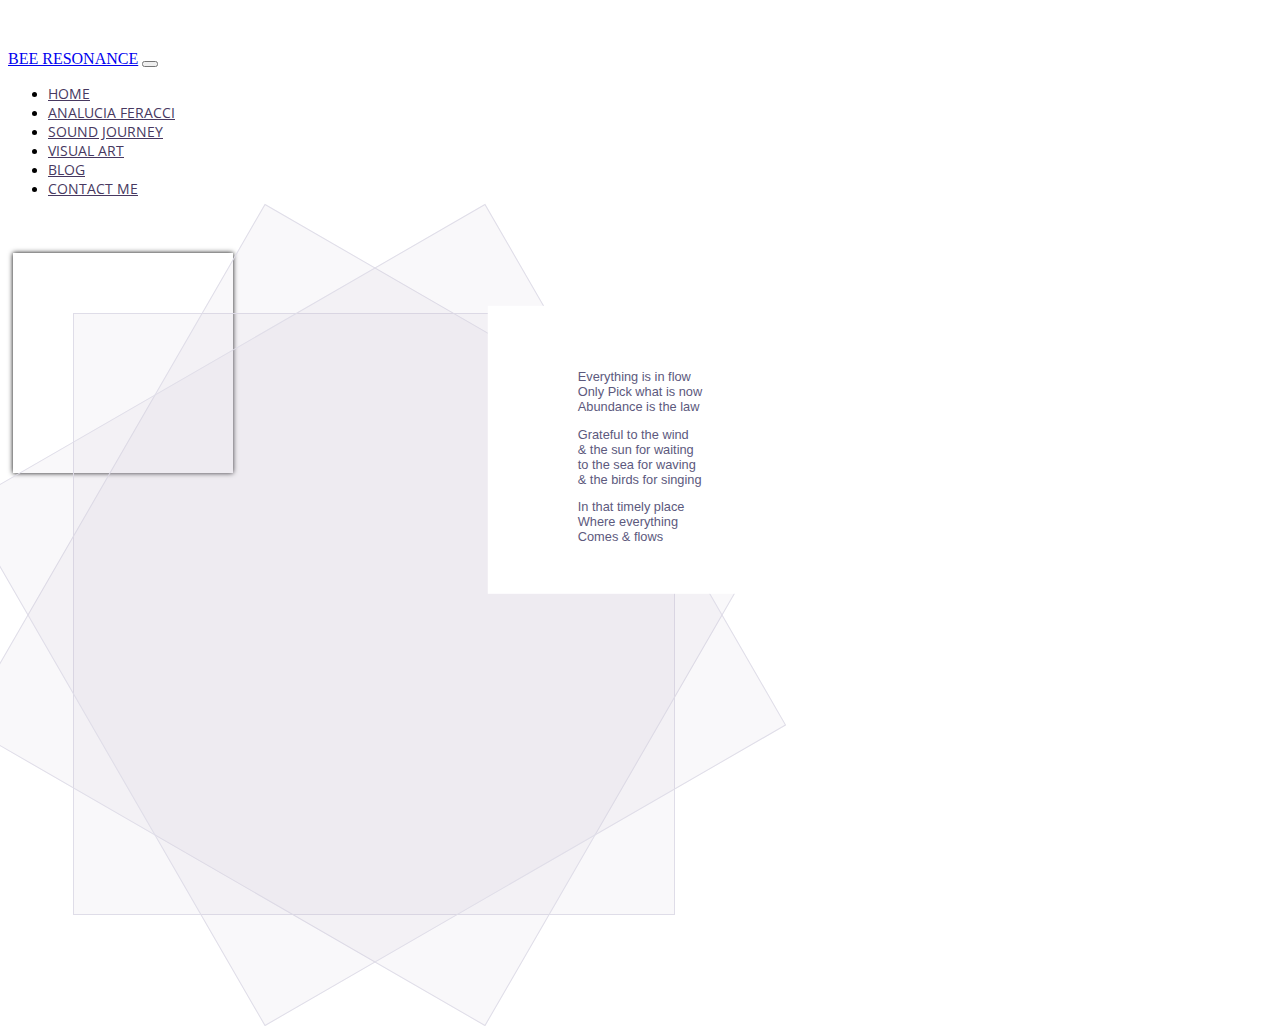
==== html/index.html @ 19198764 "v1.2" ====
<!DOCTYPE html>
<html lang="en">
<head>
  <meta charset="UTF-8">
  <meta name="description" content="???">
  <meta name="keywords" content="???">
  <meta name="author" content="???">
  <meta name="viewport" content="width=device-width, initial-scale=1.0">
  <title>Analucia Feracci</title>
  <script src="https://ajax.googleapis.com/ajax/libs/jquery/3.3.1/jquery.min.js "></script>
  <script type="text/javascript" src="script.js"></script>
  <script src="https://stackpath.bootstrapcdn.com/bootstrap/4.1.1/js/bootstrap.min.js" integrity="sha384-smHYKdLADwkXOn1EmN1qk/HfnUcbVRZyYmZ4qpPea6sjB/pTJ0euyQp0Mk8ck+5T" crossorigin="anonymous"></script>
  <link rel="stylesheet" type="text/css" href="../style.css">
  <link rel="stylesheet" href="https://stackpath.bootstrapcdn.com/bootstrap/4.1.1/css/bootstrap.min.css" integrity="sha384-WskhaSGFgHYWDcbwN70/dfYBj47jz9qbsMId/iRN3ewGhXQFZCSftd1LZCfmhktB" crossorigin="anonymous">
  <link rel="stylesheet" href="https://fonts.googleapis.com/css?family=Open+Sans|Tajawal">
  <link rel="stylesheet" href="https://maxcdn.bootstrapcdn.com/font-awesome/4.4.0/css/font-awesome.min.css">
</head>

<body>
  <header>
    <nav class="navbar navbar-expand-lg navbar-light">
      <div class="container">
        <a class="navbar-brand" href="index.html">Bee Resonance</a>
        <button class="navbar-toggler" type="button" data-toggle="collapse" data-target="#navbarSupportedContent" aria-controls="navbarSupportedContent" aria-expanded="false" aria-label="Toggle navigation">
          <span class="navbar-toggler-icon"></span>
        </button>

        <div class="collapse navbar-collapse" id="navbarSupportedContent">
          <ul class="navbar-nav ml-auto">
            <li class="nav-item active">
              <a class="nav-link" href="index.html">Home<span class="sr-only">(current)</span></a>
            </li>
            <li class="nav-item">
              <a class="nav-link" href="#">Analucia Feracci</a>
            </li>
            <li class="nav-item">
              <a class="nav-link" href="#">Sound Journey</a>
            </li>
            <li class="nav-item">
              <a class="nav-link" href="#">Visual Art</a>
            </li>
            <li class="nav-item">
              <a class="nav-link" href="#">Blog</a>
            </li>
            <li class="nav-item">
              <a class="nav-link" href="#">Contact Me</a>
            </li>
          </ul>
        </div>
      </div>
    </nav>
  </header>

<figure>
  <div class="container-fluid">

    </div>

    <div class="">
      <div id="main-text">
        <p>Everything is in flow<br>
        Only Pick what is now<br>
        Abundance is the law</p>

        <p>Grateful to the wind<br>
        & the sun for waiting<br>
        to the sea for waving<br>
        & the birds for singing</p>

        <p>In that timely place<br>
        Where everything<br>
        Comes & flows</p>
      </div>
    </div>
  </div>
</figure>


<div id="shapes">
    <div class="frame">
      <div class="star12"></div>
    </div>
</body>
---- style.css ----
body {
  overflow-x: hidden;
  height: 100%;
}

.navbar {
  z-index: 1;
  background-color: transparent;
  margin: 50px 0 !important;
}

.navbar-brand {
  text-transform: uppercase;
}

.nav-item a {
  text-transform: uppercase;
  font-family: 'Open Sans', sans-serif !important;
  font-size: .9em;
  color: rgba(71, 56, 96, 1)!important;
}

.nav-item a:hover {
  color: rgba(122, 119, 166, 1) !important;
}

figure .container {
  text-overflow: ellipsis;
  position: relative;
  text-align: center;
  white-space: nowrap;
}

#main-text {
  padding: 50px 90px;
  background-color: rgba(255, 255, 255, 1);
  position: absolute;
  top: 50%;
  left: 50%;
  z-index: 200;
  transform: translate(-50%, -50%);

}

p {
  font-family: 'helvetica', sans-serif !important;
  color: rgba(92, 89, 125, 1) !important;
  font-size: .8em;
}

p:last-child {
  margin-bottom: 0px !important;
}

/* CSS */

figure {

}

#shapes {

}

.frame {
  background: #fff;
  width: 100px;
  height: 100px;
	padding: 60px;
	float: left;
	display: inline;
	margin: 5px;
	box-shadow: 0 0 5px #000;
}


.star12 {
	background-color: rgba(192, 187, 208, .1);
	width: 600px;
	height: 600px;
	border: solid 1px rgba(223, 221, 232, 1);
	position: relative;
}

.star12:before {
	content: "";
	background-color: rgba(192, 187, 208, .1);
	width: 600px;
	height: 600px;
	border: solid 1px rgba(223, 221, 232, 1);
	position: absolute;
	transform: rotate(30deg);
}

.star12:after {
	content: "";
	background-color: rgba(192, 187, 208, .1);
	width: 600px;
	height: 600px;
	border: solid 1px rgba(223, 221, 232, 1);
	position: absolute;
	transform: rotate(60deg);
}

/*
og bg: 206, 204, 232
og font: 71, 66, 130
*/
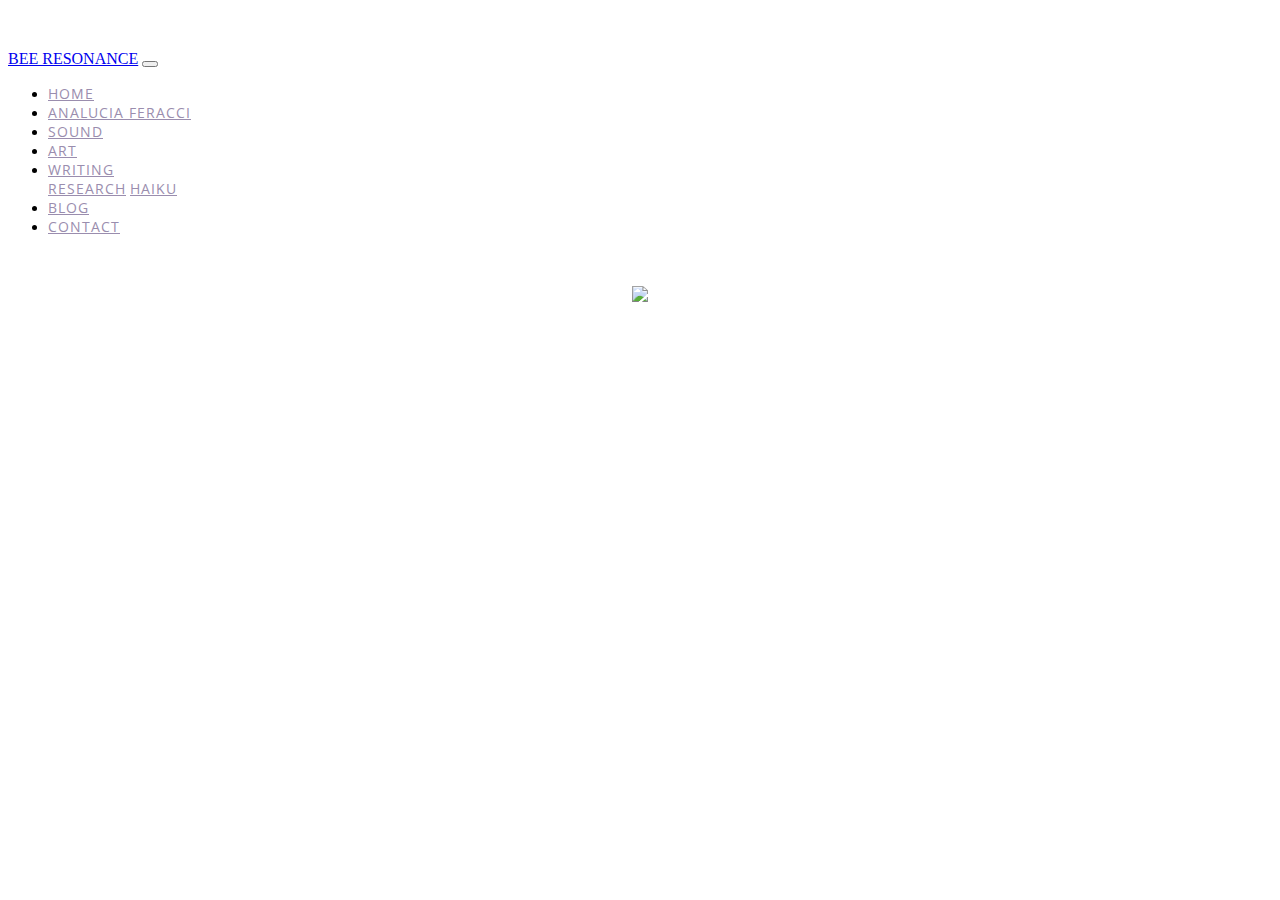
==== commit f76c4bfb: "v1" ====
--- a/html/index.html
+++ b/html/index.html
@@ -34,16 +34,25 @@
               <a class="nav-link" href="#">Analucia Feracci</a>
             </li>
             <li class="nav-item">
-              <a class="nav-link" href="#">Sound Journey</a>
+              <a class="nav-link" href="#">Sound</a>
             </li>
             <li class="nav-item">
-              <a class="nav-link" href="#">Visual Art</a>
+              <a class="nav-link" href="#">Art</a>
+            </li>
+            <li class="nav-item dropdown">
+              <a class="nav-link dropdown-toggle" href="#" id="navbarDropdownMenuLink" data-toggle="dropdown" aria-haspopup="true" aria-expanded="false">
+                Writing
+              </a>
+              <div class="dropdown-menu" aria-labelledby="navbarDropdownMenuLink">
+                <a class="dropdown-item" href="#">Research</a>
+                <a class="dropdown-item" href="#">Haiku</a>
+              </div>
             </li>
             <li class="nav-item">
               <a class="nav-link" href="#">Blog</a>
             </li>
             <li class="nav-item">
-              <a class="nav-link" href="#">Contact Me</a>
+              <a class="nav-link" href="#">Contact</a>
             </li>
           </ul>
         </div>
@@ -51,15 +60,14 @@
     </nav>
   </header>
 
-<figure>
-  <div class="container-fluid">
-
+  <figure>
+    <div class="container">
+      <a href="#"><img src="../media/five.jpg"></a>
     </div>
 
-    <div class="">
-      <div id="main-text">
+      <!--<div id="main-text">
         <p>Everything is in flow<br>
-        Only Pick what is now<br>
+        Only pick what is now<br>
         Abundance is the law</p>
 
         <p>Grateful to the wind<br>
@@ -70,14 +78,8 @@
         <p>In that timely place<br>
         Where everything<br>
         Comes & flows</p>
-      </div>
+      </div>-->
+
     </div>
-  </div>
-</figure>
-
-
-<div id="shapes">
-    <div class="frame">
-      <div class="star12"></div>
-    </div>
+  </figure>
 </body>
--- a/style.css
+++ b/style.css
@@ -1,7 +1,4 @@
-body {
-  overflow-x: hidden;
-  height: 100%;
-}
+
 
 .navbar {
   z-index: 1;
@@ -13,11 +10,16 @@
   text-transform: uppercase;
 }
 
+.navbar-brand a {
+  color: rgba(154, 141, 174);
+}
+
 .nav-item a {
   text-transform: uppercase;
   font-family: 'Open Sans', sans-serif !important;
   font-size: .9em;
-  color: rgba(71, 56, 96, 1)!important;
+  letter-spacing: 1px;
+  color: rgba(154, 141, 174, 1)!important;
 }
 
 .nav-item a:hover {
@@ -25,82 +27,39 @@
 }
 
 figure .container {
-  text-overflow: ellipsis;
   position: relative;
   text-align: center;
-  white-space: nowrap;
+}
+
+.container img {
+  height: 700px;
 }
 
 #main-text {
-  padding: 50px 90px;
+  padding: 40px 80px;
   background-color: rgba(255, 255, 255, 1);
   position: absolute;
   top: 50%;
   left: 50%;
   z-index: 200;
   transform: translate(-50%, -50%);
-
+  white-space: nowrap;
 }
 
 p {
   font-family: 'helvetica', sans-serif !important;
   color: rgba(92, 89, 125, 1) !important;
-  font-size: .8em;
+  font-size: 1em;
 }
 
 p:last-child {
   margin-bottom: 0px !important;
 }
 
-/* CSS */
-
-figure {
-
-}
-
-#shapes {
-
-}
-
-.frame {
-  background: #fff;
-  width: 100px;
-  height: 100px;
-	padding: 60px;
-	float: left;
-	display: inline;
-	margin: 5px;
-	box-shadow: 0 0 5px #000;
-}
 
 
-.star12 {
-	background-color: rgba(192, 187, 208, .1);
-	width: 600px;
-	height: 600px;
-	border: solid 1px rgba(223, 221, 232, 1);
-	position: relative;
-}
 
-.star12:before {
-	content: "";
-	background-color: rgba(192, 187, 208, .1);
-	width: 600px;
-	height: 600px;
-	border: solid 1px rgba(223, 221, 232, 1);
-	position: absolute;
-	transform: rotate(30deg);
-}
 
-.star12:after {
-	content: "";
-	background-color: rgba(192, 187, 208, .1);
-	width: 600px;
-	height: 600px;
-	border: solid 1px rgba(223, 221, 232, 1);
-	position: absolute;
-	transform: rotate(60deg);
-}
 
 /*
 og bg: 206, 204, 232
